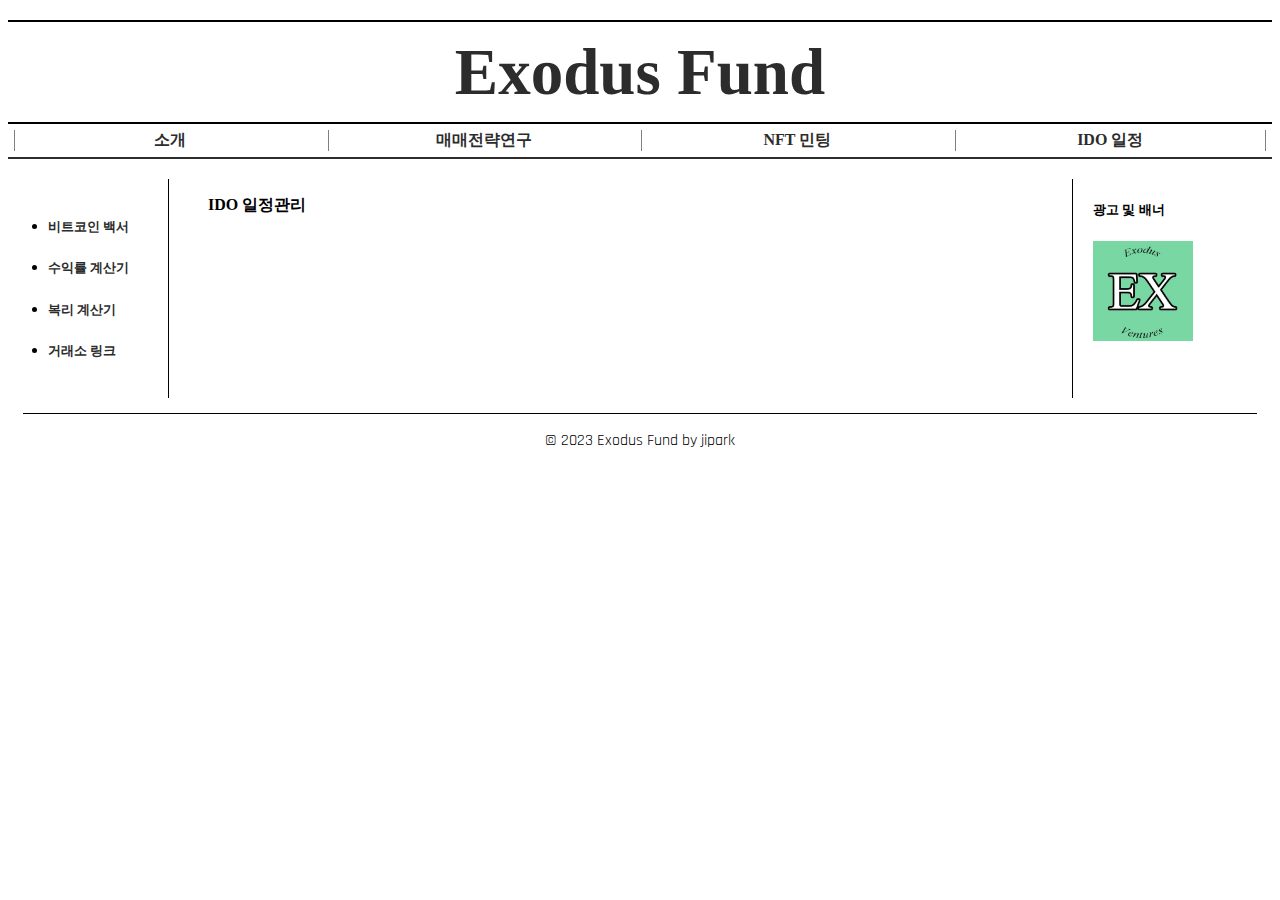
==== IDO일정.html @ c4710669 "Add files via upload" ====
<!DOCTYPE html>
<html>
<head>
    <meta charset="UTF-8">
    <title>Exodus Fund</title>
    <link rel="preconnect" href="https://fonts.googleapis.com">
        <link rel="preconnect" href="https://fonts.gstatic.com" crossorigin>
        <link href="https://fonts.googleapis.com/css2?family=Rajdhani&display=swap" rel="stylesheet">
    <link rel="stylesheet" href="style.css">
</head>
<body>
    <duv>
        <div id="main">
            <h1><a href=main.html>Exodus Fund</a></h1>
        </div>
        <div id="menu">
            <h4><a href="소개.html">소개</a></h4>
            <h4><a href="매매전략연구.html">매매전략연구</a></h4>
            <h4><a href="NFT민팅.html">NFT 민팅</a></h4>
            <h4><a href="IDO일정.html">IDO 일정</a></h4>
        </div>
    </duv>
    <div id="middle">
        <div id="link-left">
            <ul>
                <li><h5><a href="">비트코인 백서</a></h5></li> 
                <li><h5><a href="">수익률 계산기</a></h5></li>
                <li><h5><a href="">복리 계산기</a></h5></li>
                <li><h5><a href="">거래소 링크</a></h5></li>
            </ul>
        </div>
        <div id="note-center">
            <p>
            <strong>IDO 일정관리</strong>
            </p>
        </div>
        <div id="link-right">
            <div>
            <h5>광고 및 배너</h5>
            <img src="Exodus Fund_로고.jpg" width="100px">
            </div>
        </div>
    </div>
    <div id="bottom">
        <p class="copyright">© 2023 Exodus Fund by jipark</p>
    </div>



</body>
</html>
---- style.css ----
a{
    color: rgb(44, 44, 44);
    text-decoration: none;
}

#main h1{
    text-align: center;
    line-height: 100px;
    height: 100px;
    font-size: 65px;
    border: 2px black; 
    border-style: double hidden ;
    margin-top: 20px;
    margin-bottom: 0px;
}
#menu{
    text-align: center;
    display: grid;
    grid-template-columns: 1fr 1fr 1fr 1fr;
    border-bottom: 2px double rgb(45, 45, 45);
    padding: 5px;
}
#menu h4{
    margin: 1px;
    border-left: 1px solid gray;
    /* border-right: 1px solid black; */
}
#menu h4:last-child{
     border-right: 1px solid gray;
}
#menu .saw{
    font-weight: bold;
}
#middle{
    display: grid;
    grid-template-columns: 200px 1fr 200px;
    margin-top: 20px;
}
/*링크는 서로 달라질 수 있어서 묶지않음*/
#link-left{
    display: grid;
    border-right: 1px solid black;
    width: 160px;
    
}
#link-right{
    display: grid;
    border-left: 1px solid black;
    width: 160px;
    padding-left: 20px;
}               
#bottom{
    border-top: 1px solid black;
    text-align: center;
    text-decoration-color: gray;
    margin: 15px;
    font-family: 'Rajdhani', sans-serif;
}
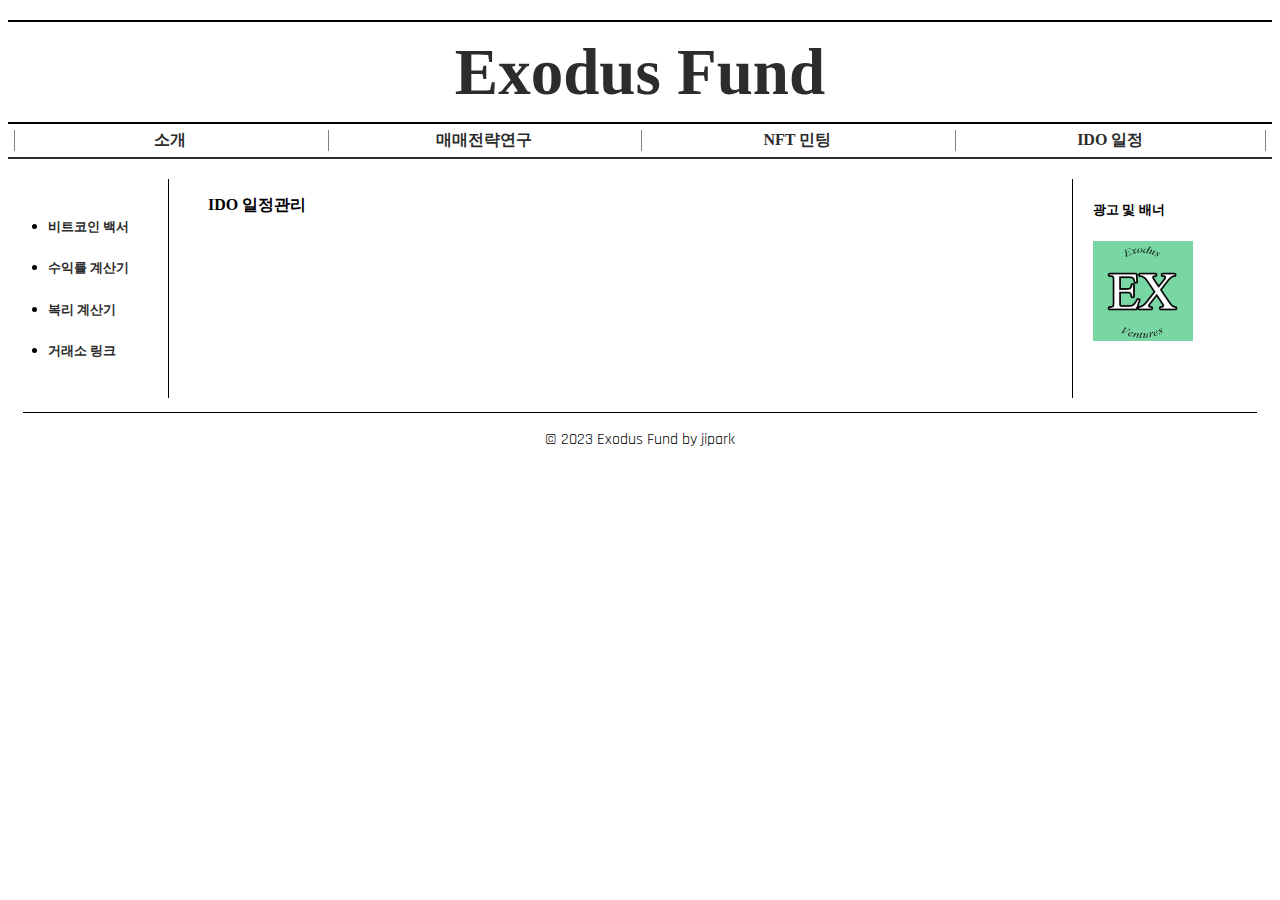
==== commit fae93474: "Add files via upload" ====
--- a/IDO일정.html
+++ b/IDO일정.html
@@ -10,8 +10,8 @@
 </head>
 <body>
     <duv>
-        <div id="main">
-            <h1><a href=main.html>Exodus Fund</a></h1>
+        <div id="index">
+            <h1><a href=index.html>Exodus Fund</a></h1>
         </div>
         <div id="menu">
             <h4><a href="소개.html">소개</a></h4>
--- a/style.css
+++ b/style.css
@@ -3,7 +3,7 @@
     text-decoration: none;
 }
 
-#main h1{
+#index h1{
     text-align: center;
     line-height: 100px;
     height: 100px;
@@ -35,6 +35,9 @@
     display: grid;
     grid-template-columns: 200px 1fr 200px;
     margin-top: 20px;
+    height: auto;
+    min-height: 100%;
+    padding-bottom: 75px;
 }
 /*링크는 서로 달라질 수 있어서 묶지않음*/
 #link-left{
@@ -55,4 +58,7 @@
     text-decoration-color: gray;
     margin: 15px;
     font-family: 'Rajdhani', sans-serif;
+    height: 75px;
+    position: relative;
+    transform: translateY(-100%);
 }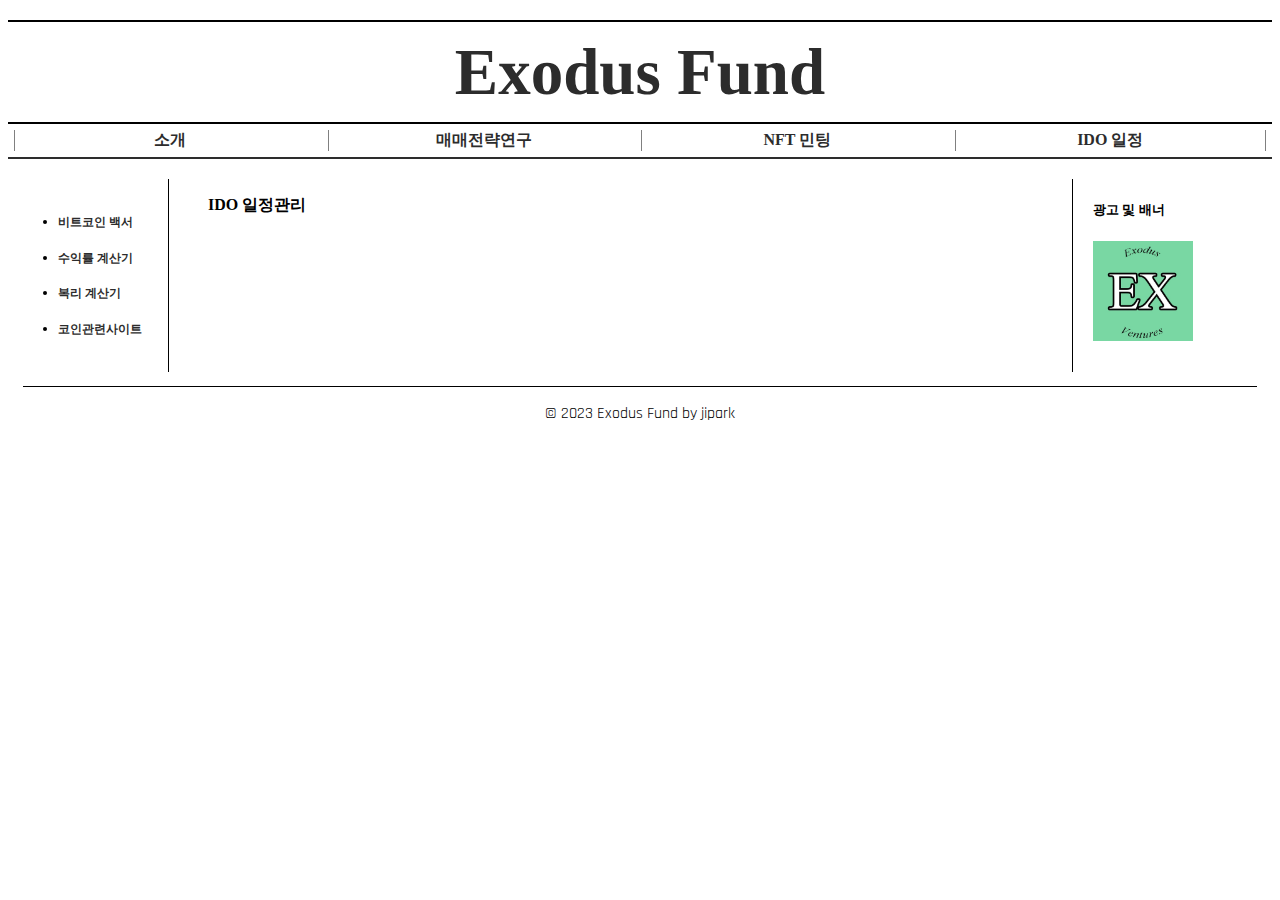
==== commit e525a201: "정식링크추가" ====
--- a/IDO일정.html
+++ b/IDO일정.html
@@ -23,10 +23,10 @@
     <div id="middle">
         <div id="link-left">
             <ul>
-                <li><h5><a href="">비트코인 백서</a></h5></li> 
+                <li><h5><a href="비트코인백서.html">비트코인 백서</a></h5></li>
                 <li><h5><a href="">수익률 계산기</a></h5></li>
-                <li><h5><a href="">복리 계산기</a></h5></li>
-                <li><h5><a href="">거래소 링크</a></h5></li>
+                <li><h5><a href="복리계산기.html">복리 계산기</a></h5></li>
+                <li><h5><a href="코인관련사이트.html">코인관련사이트</a></h5></li>
             </ul>
         </div>
         <div id="note-center">
--- a/style.css
+++ b/style.css
@@ -51,6 +51,7 @@
     border-left: 1px solid black;
     width: 160px;
     padding-left: 20px;
+    height: 100%;
 }               
 #bottom{
     border-top: 1px solid black;
@@ -61,4 +62,17 @@
     height: 75px;
     position: relative;
     transform: translateY(-100%);
+}
+#note-center h4{
+    display: grid;
+    border-bottom: 1px solid black;
+    margin-right: 40px;
+}
+
+#divResults {
+    font-size: 14px;
+}
+#middle li {
+    font-size: 14px;
+    margin: 10px;
 }